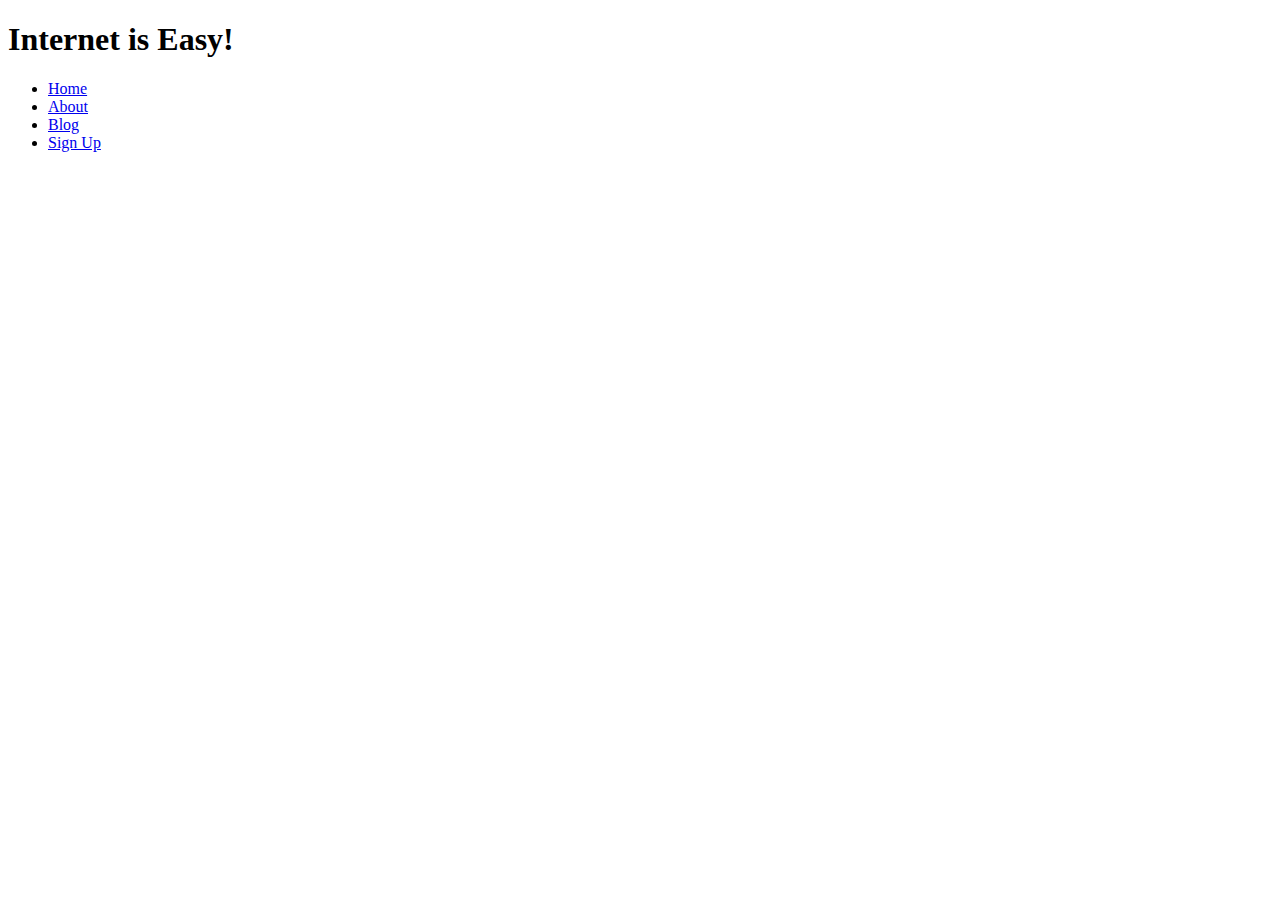
==== Week 1/Semantic HTML/index.html @ 7481448a "initial commit added setup" ====
<!DOCTYPE html>
<html lang="en">
<head>
    <meta charset="UTF-8">
    <meta http-equiv="X-UA-Compatible" content="IE=edge">
    <meta name="viewport" content="width=device-width, initial-scale=1.0">
    <title>Semantic HTML</title>
</head>
<body>
    <h1>Internet is Easy!</h1>
    <ul>
        <li><a href='#'>Home</a></li>
        <li><a href='#'>About</a></li>
        <li><a href='#'>Blog</a></li>
        <li><a href='#'>Sign Up</a></li>
    </ul>
</body>
</html>
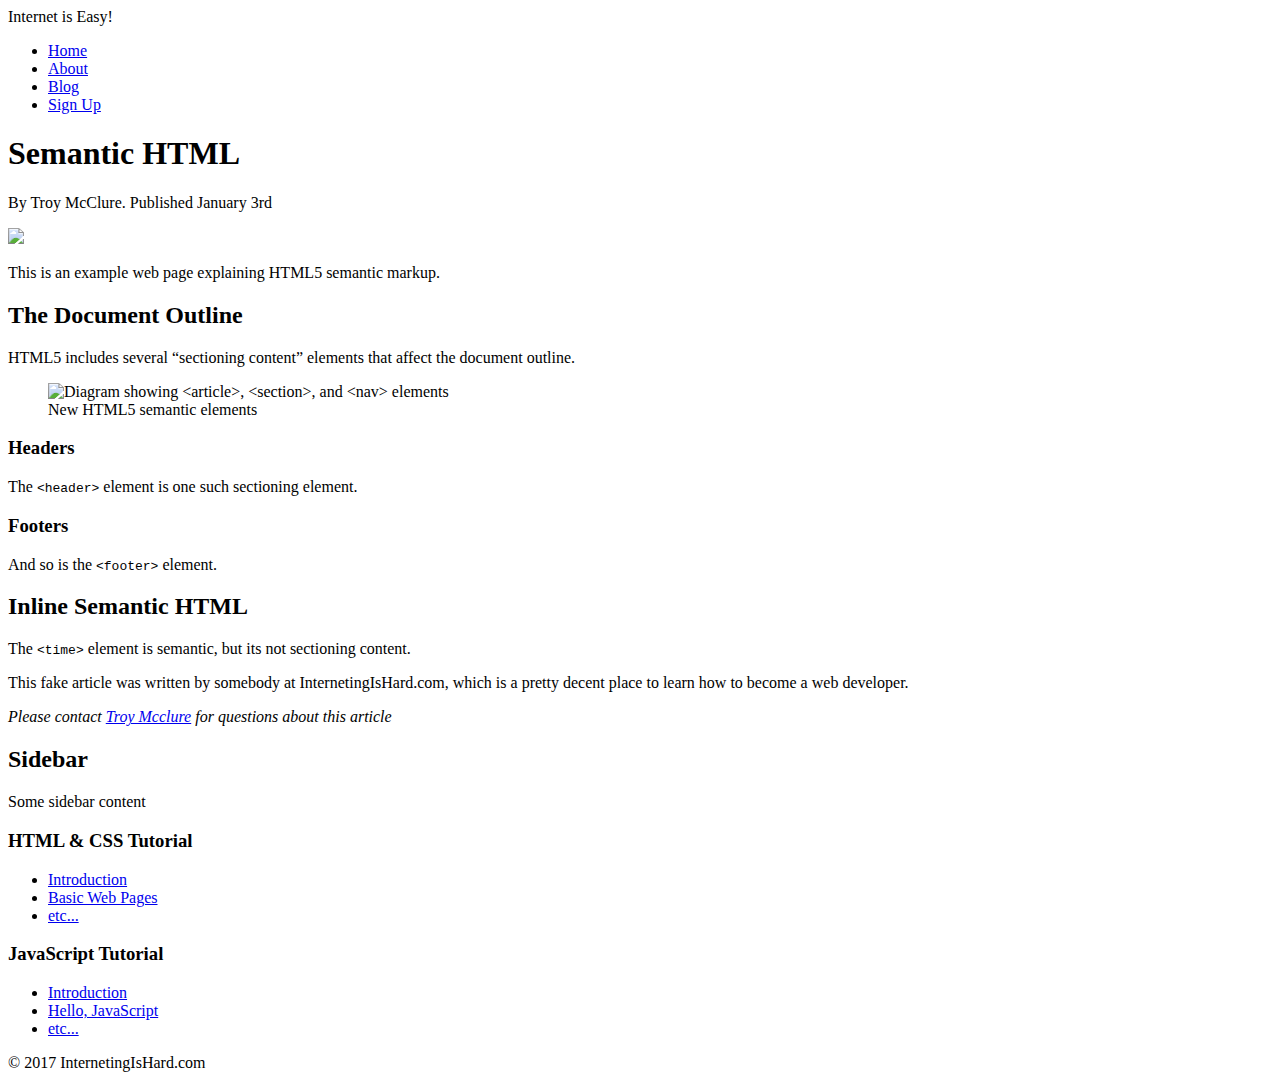
==== commit c7c617ae: "finished semantic html" ====
--- a/Week 1/Semantic HTML/index.html
+++ b/Week 1/Semantic HTML/index.html
@@ -1,18 +1,93 @@
 <!DOCTYPE html>
 <html lang="en">
+
 <head>
-    <meta charset="UTF-8">
-    <meta http-equiv="X-UA-Compatible" content="IE=edge">
-    <meta name="viewport" content="width=device-width, initial-scale=1.0">
-    <title>Semantic HTML</title>
+   <meta charset="UTF-8">
+   <meta http-equiv="X-UA-Compatible" content="IE=edge">
+   <meta name="viewport" content="width=device-width, initial-scale=1.0">
+   <title>Semantic HTML</title>
 </head>
+
 <body>
-    <h1>Internet is Easy!</h1>
-    <ul>
-        <li><a href='#'>Home</a></li>
-        <li><a href='#'>About</a></li>
-        <li><a href='#'>Blog</a></li>
-        <li><a href='#'>Sign Up</a></li>
-    </ul>
+   <div class="page">
+
+   <header>Internet is Easy!
+      <nav>
+         <ul>
+            <li><a href='#'>Home</a></li>
+            <li><a href='#'>About</a></li>
+            <li><a href='#'>Blog</a></li>
+            <li><a href='#'>Sign Up</a></li>
+         </ul>
+      </nav>
+   </header>
+
+   <article>
+      <header>
+      <h1>Semantic HTML</h1>
+      <p>By Troy McClure. Published <time datetime="2017-1-3 15:00-0800"> January 3rd</time></p>
+   </header>
+   <aside class="advert">
+      <img src="image.png"/>
+   </aside>
+      <p>This is an example web page explaining HTML5 semantic markup.</p>
+      <section>
+         <h2>The Document Outline</h2>
+         <p>HTML5 includes several “sectioning content” elements that
+            affect the document outline.</p>
+
+            <figure>
+               <img src='semantic-elements.png'
+                    alt='Diagram showing <article>, <section>, and <nav> elements'/>
+               <figcaption>New HTML5 semantic elements</figcaption>
+             </figure>
+
+         <h3>Headers</h3>
+         <p>The <code>&lt;header&gt;</code> element is one such sectioning
+            element.</p>
+
+         <h3>Footers</h3>
+         <p>And so is the <code>&lt;footer&gt;</code> element.</p>
+      </section>
+
+      <section>
+         <h2>Inline Semantic HTML</h2>
+         <p>The <code>&lt;time&gt;</code> element is semantic, but its not
+            sectioning content.</p>
+      </section>
+
+      <footer>
+      <p>This fake article was written by somebody at InternetingIsHard.com, which
+         is a pretty decent place to learn how to become a web developer.</p>
+      <address>
+         Please contact <a href="mailto:troyclure@example.com">Troy Mcclure</a> for questions about this article
+      </address>
+      </footer>
+      </article>
+      <aside class='sidebar'>
+         <h2>Sidebar</h2>
+         <p>Some sidebar content</p>
+         <nav>
+           <h3>HTML &amp; CSS Tutorial</h3>
+           <ul>
+             <li><a href='#'>Introduction</a></li>
+             <li><a href='#'>Basic Web Pages</a></li>
+             <li><a href='#'>etc...</a></li>
+           </ul>
+         </nav>
+         <nav>
+           <h3>JavaScript Tutorial</h3>
+           <ul>
+             <li><a href='#'>Introduction</a></li>
+             <li><a href='#'>Hello, JavaScript</a></li>
+             <li><a href='#'>etc...</a></li>
+           </ul>
+         </nav>
+       </aside>
+      <footer>
+   <p>&copy; 2017 InternetingIsHard.com</p>
+</footer>
+</div>
 </body>
+
 </html>